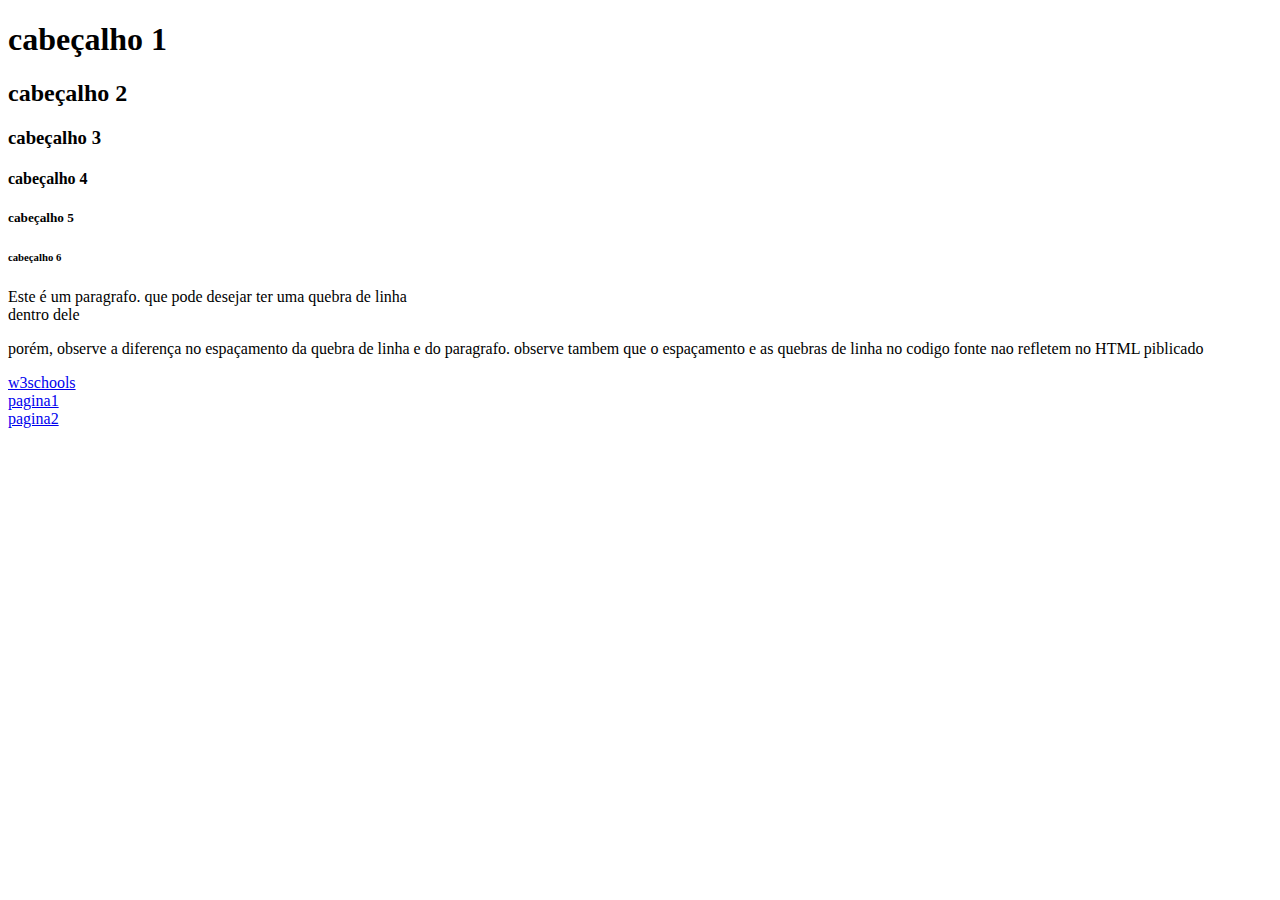
==== index.html @ 1ca2046c "deu_certo" ====
<!DOCTYPE html>
<html lang="en">
<head>
    <meta charset="UTF-8">
    <meta http-equiv="X-UA-Compatible" content="IE=edge">
    <meta name="viewport" content="width=device-width, initial-scale=1.0">
    <title>Pricipal</title>
</head>
<body>
    <h1>cabeçalho 1</h1>
    <h2>cabeçalho 2</h2>
    <h3>cabeçalho 3</h3>
    <h4>cabeçalho 4</h4>
    <h5>cabeçalho 5</h5>
    <h6>cabeçalho 6</h6>
    <p>Este é um paragrafo.
        que pode desejar ter uma quebra de linha <br /> dentro dele</p>
        <p>porém, observe a diferença no espaçamento da
            quebra de linha e do paragrafo.
            observe tambem que o espaçamento e as quebras de linha  no codigo fonte 
            nao refletem no HTML piblicado</p>
    <a href="https://www.w3schools.com" target="_blank">w3schools</a>
    <br />
    <a href="pagina1.html">pagina1</a>
    <br />
    <a href="pages/pagina2.html">pagina2</a>
</body>
</html>
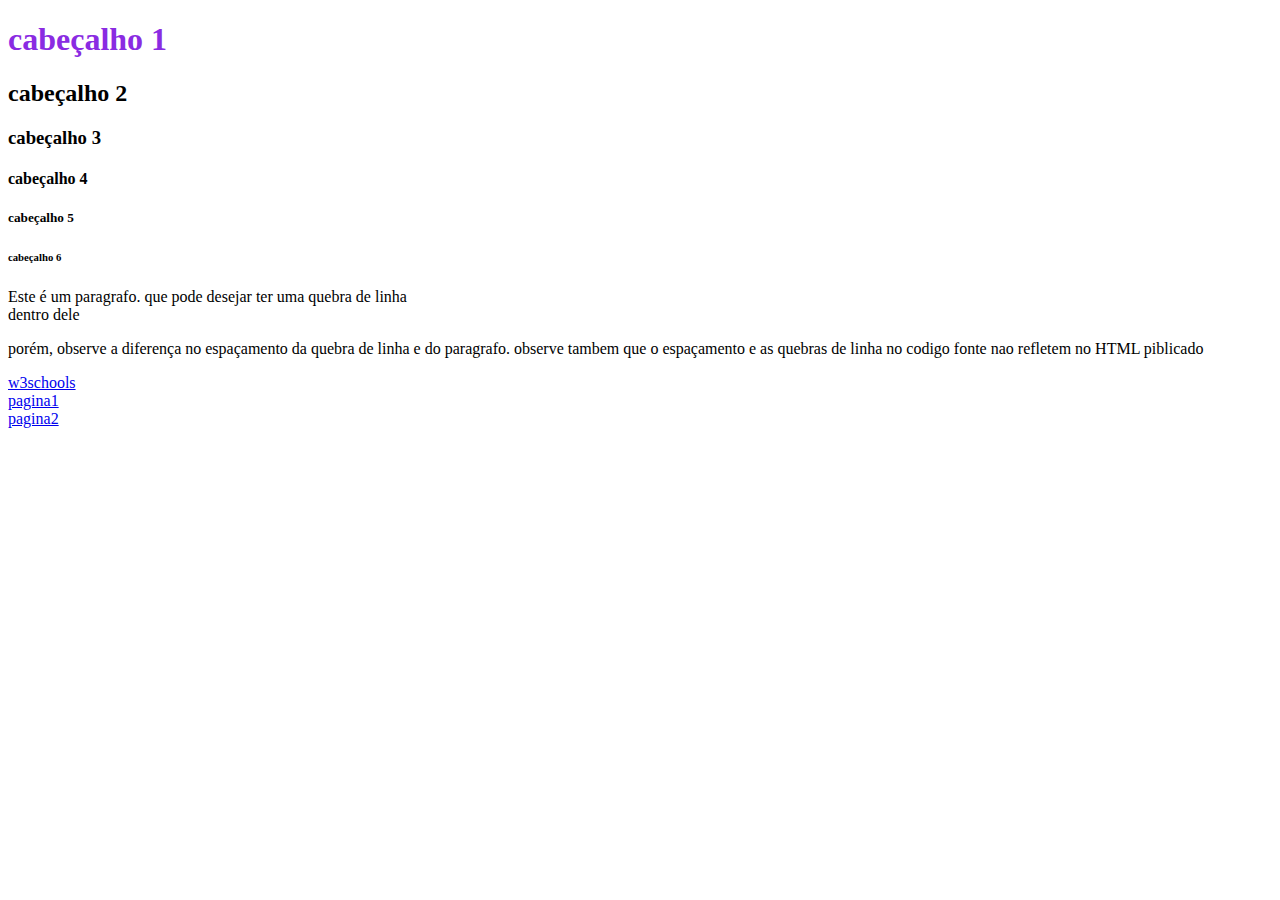
==== commit b4d72b9f: "css" ====
--- a/index.html
+++ b/index.html
@@ -5,6 +5,7 @@
     <meta http-equiv="X-UA-Compatible" content="IE=edge">
     <meta name="viewport" content="width=device-width, initial-scale=1.0">
     <title>Pricipal</title>
+    <link rel="stylesheet" href="./css/estilo.css" />
 </head>
 <body>
     <h1>cabeçalho 1</h1>
--- a/css/estilo.css
+++ b/css/estilo.css
@@ -0,0 +1,15 @@
+h1{
+    color: blueviolet;
+}
+
+h1#page1 {
+    color: aquamarine;
+}
+
+h1.page2 {
+    color: aqua;
+}
+
+body ul li{
+    color: antiquewhite;
+}
